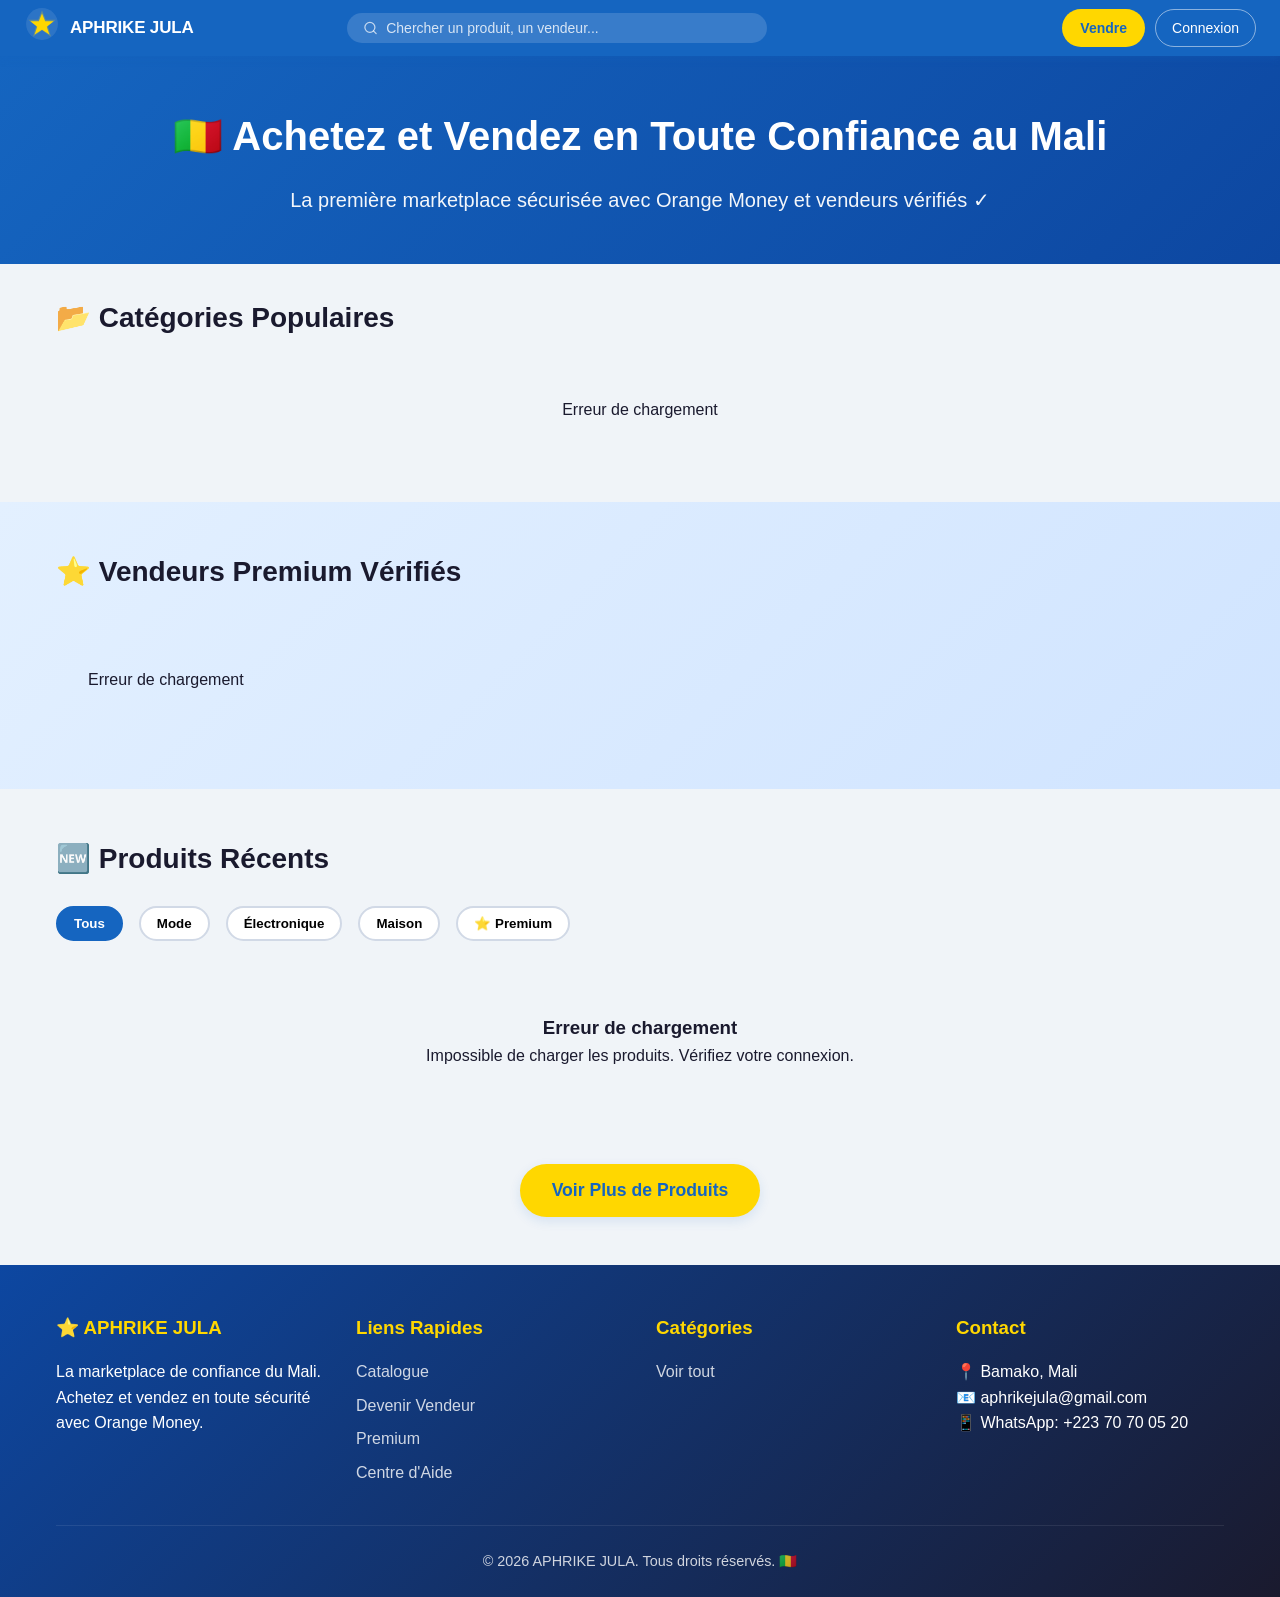
==== static/index.html @ 2760cb67 "fix: Update broken premium footer link to point to index section" ====
<!DOCTYPE html>
<html lang="fr">
<head>
    <meta charset="UTF-8">
    <meta name="viewport" content="width=device-width, initial-scale=1.0">
    <title>APHRIKE JULA - Marché de Confiance du Mali 🇲🇱</title>
    <link rel="stylesheet" href="styles.css">
</head>
<body>
    <!-- Navigation APHRIKE JULA -->
    <nav class="aj-navbar" style="display:flex;align-items:center;gap:12px;padding:0 24px;height:56px;background:#1565C0;position:sticky;top:0;z-index:1000;box-shadow:0 2px 8px rgba(21,101,192,0.3);">
        <a href="index.html" class="aj-brand" style="display:flex;align-items:center;gap:10px;text-decoration:none;flex-shrink:0;">
            <div class="aj-logo">
                <svg width="36" height="36" viewBox="0 0 34 34" fill="none" xmlns="http://www.w3.org/2000/svg">
                    <circle cx="17" cy="17" r="15" fill="rgba(255,255,255,0.1)"/>
                    <polygon points="17,4 20.5,13 30,13 22.5,19 25.5,29 17,23 8.5,29 11.5,19 4,13 13.5,13" fill="rgba(255,215,0,0.25)"/>
                    <polygon points="17,7 20,14.5 28,14.5 21.5,19.5 24,27 17,22.5 10,27 12.5,19.5 6,14.5 14,14.5" fill="#FFD700"/>
                </svg>
            </div>
            <span style="font-size:17px;font-weight:600;color:#fff;letter-spacing:-0.01em;white-space:nowrap;">APHRIKE JULA</span>
        </a>

        <div style="display:flex;align-items:center;gap:8px;background:rgba(255,255,255,0.15);border-radius:100px;padding:7px 16px;flex:1;max-width:420px;margin:0 auto;">
            <svg width="16" height="16" viewBox="0 0 24 24" fill="none" stroke="rgba(255,255,255,0.7)" stroke-width="2" stroke-linecap="round" stroke-linejoin="round"><circle cx="11" cy="11" r="8"/><line x1="21" y1="21" x2="16.65" y2="16.65"/></svg>
            <input type="text" id="searchInput" placeholder="Chercher un produit, un vendeur..." autocomplete="off" style="background:transparent;border:none;outline:none;font-size:14px;color:#fff;width:100%;" onkeydown="if(event.key==='Enter') searchProducts()">
        </div>

        <div style="display:flex;align-items:center;gap:10px;margin-left:auto;flex-shrink:0;">
            <a href="vendre.html" style="padding:8px 18px;border-radius:100px;font-size:14px;font-weight:600;border:none;cursor:pointer;background:#FFD700;color:#1565C0;text-decoration:none;transition:background 0.2s;">Vendre</a>
            <a href="connexion.html" style="padding:7px 16px;border-radius:100px;font-size:14px;font-weight:500;cursor:pointer;background:transparent;color:#fff;border:1.5px solid rgba(255,255,255,0.5);text-decoration:none;transition:background 0.2s;">Connexion</a>
        </div>
    </nav>

    <!-- Hero Section -->
    <section class="hero">
        <div class="container">
            <h1>🇲🇱 Achetez et Vendez en Toute Confiance au Mali</h1>
            <p>La première marketplace sécurisée avec Orange Money et vendeurs vérifiés ✓</p>
        </div>
    </section>

    <!-- Categories -->
    <section class="categories-section">
        <div class="container">
            <h2 class="section-title">📂 Catégories Populaires</h2>
            <div class="categories-grid" id="categoriesGrid">
                <div class="loading"><div class="spinner"></div></div>
            </div>
        </div>
    </section>

    <!-- Premium Vendors -->
    <section class="premium-vendors">
        <div class="container">
            <h2 class="section-title">⭐ Vendeurs Premium Vérifiés</h2>
            <div class="vendors-scroll" id="premiumVendors">
                <!-- Chargé dynamiquement via JS -->
                <div class="loading">
                    <div class="spinner"></div>
                </div>
            </div>
        </div>
    </section>

    <!-- Recent Products -->
    <section class="products-section">
        <div class="container">
            <h2 class="section-title">🆕 Produits Récents</h2>
            
            <div class="filters-bar">
                <button class="filter-btn active" onclick="filterByCategory('tous')">Tous</button>
                <button class="filter-btn" onclick="filterByCategory('mode')">Mode</button>
                <button class="filter-btn" onclick="filterByCategory('electronique')">Électronique</button>
                <button class="filter-btn" onclick="filterByCategory('maison')">Maison</button>
                <button class="filter-btn" onclick="filterByCategory('premium')">⭐ Premium</button>
            </div>
            
            <div class="products-grid" id="productsGrid">
                <!-- Chargé dynamiquement via JS -->
                <div class="loading">
                    <div class="spinner"></div>
                </div>
            </div>
            
            <div class="load-more">
                <button class="load-more-btn" id="loadMoreBtn" onclick="loadMoreProducts()">
                    Voir Plus de Produits
                </button>
            </div>
        </div>
    </section>

    <!-- Footer -->
    <footer class="footer">
        <div class="container">
            <div class="footer-content">
                <div class="footer-section">
                    <h3>⭐ APHRIKE JULA</h3>
                    <p>La marketplace de confiance du Mali. Achetez et vendez en toute sécurité avec Orange Money.</p>
                </div>
                
                <div class="footer-section">
                    <h3>Liens Rapides</h3>
                    <a href="catalogue.html">Catalogue</a>
                    <a href="vendre.html">Devenir Vendeur</a>
                    <a href="index.html#premiumVendors">Premium</a>
                    <a href="https://wa.me/22370700520" target="_blank">Centre d'Aide</a>
                </div>
                
                <div class="footer-section" id="footerCategories">
                    <h3>Catégories</h3>
                    <a href="catalogue.html">Voir tout</a>
                </div>

                
                <div class="footer-section">
                    <h3>Contact</h3>
                    <p>📍 Bamako, Mali</p>
                    <p>📧 aphrikejula@gmail.com</p>
                    <p>📱 WhatsApp: +223 70 70 05 20</p>
                </div>
            </div>
            
            <div class="footer-bottom">
                <p>&copy; 2026 APHRIKE JULA. Tous droits réservés. 🇲🇱</p>
            </div>
        </div>
    </footer>

    <script src="app.js"></script>
</body>
</html>
---- static/styles.css ----
/* ========================================
   APHRIKE JULA - MARKETPLACE PUBLIQUE
   Design System - Bleu Roi & Or
   ======================================== */

:root {
  /* Couleurs principales - Bleu Roi & Or */
  --primary-green: #1565C0;
  --primary-orange: #FFD700;
  --primary-gold: #FFD700;
  --primary-red: #0D47A1;
  --primary-purple: #0D47A1;
  
  /* Couleurs secondaires */
  --secondary-teal: #1976D2;
  --secondary-coral: #FFC200;
  --secondary-yellow: #FFD700;
  --secondary-pink: #FF6F00;
  --secondary-blue: #1565C0;
  
  /* Couleurs neutres */
  --white: #FFFFFF;
  --bg-light: #F0F4F8;
  --bg-gray: #E3E8EF;
  --text-dark: #1A1A2E;
  --text-gray: #5A6172;
  --border-gray: #D1D9E6;
  
  /* Premium */
  --premium-gold: #FFD700;
  --premium-gradient: linear-gradient(135deg, #FFD700 0%, #FFA500 100%);
  
  /* Ombres */
  --shadow-sm: 0 2px 4px rgba(21, 101, 192, 0.08);
  --shadow-md: 0 4px 12px rgba(21, 101, 192, 0.12);
  --shadow-lg: 0 8px 24px rgba(21, 101, 192, 0.15);
  
  /* Espacements */
  --spacing-xs: 0.5rem;
  --spacing-sm: 1rem;
  --spacing-md: 1.5rem;
  --spacing-lg: 2rem;
  --spacing-xl: 3rem;
  
  /* Border radius */
  --radius-sm: 8px;
  --radius-md: 12px;
  --radius-lg: 16px;
  --radius-full: 9999px;
  
  /* Transitions */
  --transition-fast: 0.2s ease;
  --transition-normal: 0.3s ease;
}

/* Reset & Base */
* {
  margin: 0;
  padding: 0;
  box-sizing: border-box;
}

body {
  font-family: 'Segoe UI', Tahoma, Geneva, Verdana, sans-serif;
  background: var(--bg-light);
  color: var(--text-dark);
  line-height: 1.6;
  -webkit-font-smoothing: antialiased;
}

/* Container */
.container {
  max-width: 1200px;
  margin: 0 auto;
  padding: 0 var(--spacing-sm);
}

.container-fluid {
  width: 100%;
  padding: 0 var(--spacing-sm);
}

/* Header/Navigation */
.navbar {
  background: #1565C0;
  color: var(--white);
  padding: var(--spacing-sm) 0;
  box-shadow: 0 2px 8px rgba(21, 101, 192, 0.3);
  position: sticky;
  top: 0;
  z-index: 1000;
}

.navbar-content {
  display: flex;
  justify-content: space-between;
  align-items: center;
  gap: var(--spacing-md);
}

.logo {
  font-size: 1.5rem;
  font-weight: 700;
  color: var(--white);
  text-decoration: none;
  display: flex;
  align-items: center;
  gap: 0.5rem;
}

.logo-icon {
  font-size: 2rem;
}

.search-bar {
  flex: 1;
  max-width: 600px;
  position: relative;
}

.search-input {
  width: 100%;
  padding: 0.75rem 3rem 0.75rem 1rem;
  border: none;
  border-radius: var(--radius-full);
  font-size: 1rem;
  box-shadow: var(--shadow-sm);
  transition: var(--transition-normal);
}

.search-input:focus {
  outline: none;
  box-shadow: var(--shadow-lg);
  transform: scale(1.02);
}

/* APHRIKE JULA Navbar Search Input */
.aj-navbar input {
  color: #ffffff !important;
}
.aj-navbar input::placeholder {
  color: rgba(255, 255, 255, 0.8) !important;
  opacity: 1; /* override firefox default opacity */
}

.search-btn {
  position: absolute;
  right: 0.5rem;
  top: 50%;
  transform: translateY(-50%);
  background: #FFD700;
  color: #1565C0;
  border: none;
  padding: 0.5rem 1rem;
  border-radius: var(--radius-full);
  cursor: pointer;
  font-weight: 600;
  transition: var(--transition-fast);
}

.search-btn:hover {
  background: #FFC200;
  transform: translateY(-50%) scale(1.05);
}

.nav-actions {
  display: flex;
  gap: var(--spacing-sm);
  align-items: center;
}

.nav-btn {
  background: rgba(255,255,255,0.2);
  color: var(--white);
  border: 2px solid var(--white);
  padding: 0.5rem 1.25rem;
  border-radius: var(--radius-full);
  cursor: pointer;
  font-weight: 600;
  transition: var(--transition-fast);
  text-decoration: none;
  display: inline-block;
}

.nav-btn:hover {
  background: var(--white);
  color: var(--primary-green);
  transform: translateY(-2px);
}

.nav-btn.primary {
  background: #FFD700;
  border-color: #FFD700;
  color: #1565C0;
}

.nav-btn.primary:hover {
  background: #FFC200;
  border-color: #FFC200;
  color: #1565C0;
}

/* Hero Section */
.hero {
  background: linear-gradient(135deg, #1565C0 0%, #0D47A1 100%);
  color: var(--white);
  padding: var(--spacing-xl) 0;
  text-align: center;
  margin-bottom: var(--spacing-lg);
}

.hero h1 {
  font-size: 2.5rem;
  margin-bottom: var(--spacing-sm);
  animation: fadeInDown 0.6s ease;
}

.hero p {
  font-size: 1.25rem;
  opacity: 0.95;
  animation: fadeInUp 0.6s ease 0.2s backwards;
}

/* Categories */
.categories-section {
  margin-bottom: var(--spacing-xl);
}

.section-title {
  font-size: 1.75rem;
  margin-bottom: var(--spacing-md);
  color: var(--text-dark);
  font-weight: 700;
}

.categories-grid {
  display: grid;
  grid-template-columns: repeat(auto-fit, minmax(150px, 1fr));
  gap: var(--spacing-md);
}

.category-card {
  background: var(--white);
  padding: var(--spacing-md);
  border-radius: var(--radius-lg);
  text-align: center;
  cursor: pointer;
  transition: var(--transition-normal);
  box-shadow: var(--shadow-sm);
  text-decoration: none;
  color: var(--text-dark);
}

.category-card:hover {
  transform: translateY(-5px);
  box-shadow: var(--shadow-lg);
}

.category-icon {
  font-size: 3rem;
  margin-bottom: var(--spacing-xs);
}

.category-name {
  font-weight: 600;
  font-size: 1.1rem;
}

/* Premium Vendors Section */
.premium-vendors {
  background: linear-gradient(135deg, #E3F0FF 0%, #D0E4FF 100%);
  padding: var(--spacing-xl) 0;
  margin-bottom: var(--spacing-xl);
}

.vendors-scroll {
  display: flex;
  gap: var(--spacing-md);
  overflow-x: auto;
  padding: var(--spacing-sm) 0;
  scrollbar-width: thin;
  scrollbar-color: var(--premium-gold) transparent;
}

.vendors-scroll::-webkit-scrollbar {
  height: 8px;
}

.vendors-scroll::-webkit-scrollbar-thumb {
  background: var(--premium-gold);
  border-radius: var(--radius-full);
}

.vendor-card {
  min-width: 200px;
  background: var(--white);
  padding: var(--spacing-md);
  border-radius: var(--radius-lg);
  text-align: center;
  cursor: pointer;
  transition: var(--transition-normal);
  box-shadow: var(--shadow-md);
  border: 3px solid var(--premium-gold);
  position: relative;
  text-decoration: none;
  color: var(--text-dark);
}

.vendor-card:hover {
  transform: translateY(-5px);
  box-shadow: var(--shadow-lg);
}

.premium-badge {
  position: absolute;
  top: -10px;
  right: -10px;
  background: var(--premium-gradient);
  color: var(--white);
  padding: 0.25rem 0.75rem;
  border-radius: var(--radius-full);
  font-size: 0.75rem;
  font-weight: 700;
  box-shadow: var(--shadow-sm);
}

.vendor-avatar {
  width: 80px;
  height: 80px;
  border-radius: 50%;
  margin: 0 auto var(--spacing-sm);
  background: linear-gradient(135deg, #1565C0, #1976D2);
  display: flex;
  align-items: center;
  justify-content: center;
  color: var(--white);
  font-size: 2rem;
  font-weight: 700;
  box-shadow: var(--shadow-md);
}

.vendor-name {
  font-weight: 700;
  font-size: 1.1rem;
  margin-bottom: 0.25rem;
}

.vendor-stats {
  display: flex;
  justify-content: space-around;
  margin-top: var(--spacing-sm);
  font-size: 0.9rem;
  color: var(--text-gray);
}

.stat {
  display: flex;
  flex-direction: column;
  align-items: center;
}

.stat-value {
  font-weight: 700;
  color: var(--primary-green);
}

/* Products Grid */
.products-section {
  margin-bottom: var(--spacing-xl);
}

.filters-bar {
  display: flex;
  gap: var(--spacing-sm);
  margin-bottom: var(--spacing-md);
  flex-wrap: wrap;
  align-items: center;
}

.filter-btn {
  background: var(--white);
  border: 2px solid var(--border-gray);
  padding: 0.5rem 1rem;
  border-radius: var(--radius-full);
  cursor: pointer;
  transition: var(--transition-fast);
  font-weight: 600;
}

.filter-btn:hover,
.filter-btn.active {
  background: var(--primary-green);
  color: var(--white);
  border-color: var(--primary-green);
}

.products-grid {
  display: grid;
  grid-template-columns: repeat(auto-fill, minmax(250px, 1fr));
  gap: var(--spacing-md);
}

.product-card {
  background: var(--white);
  border-radius: var(--radius-lg);
  overflow: hidden;
  cursor: pointer;
  transition: var(--transition-normal);
  box-shadow: var(--shadow-sm);
  text-decoration: none;
  color: var(--text-dark);
  position: relative;
}

.product-card:hover {
  transform: translateY(-8px);
  box-shadow: var(--shadow-lg);
}

.product-image {
  width: 100%;
  height: 250px;
  object-fit: cover;
  background: linear-gradient(135deg, #E9ECEF, #DEE2E6);
}

.product-badge {
  position: absolute;
  top: 10px;
  right: 10px;
  background: var(--premium-gradient);
  color: var(--white);
  padding: 0.25rem 0.75rem;
  border-radius: var(--radius-full);
  font-size: 0.75rem;
  font-weight: 700;
  box-shadow: var(--shadow-sm);
}

.product-info {
  padding: var(--spacing-md);
}

.product-title {
  font-weight: 700;
  font-size: 1.1rem;
  margin-bottom: 0.5rem;
  display: -webkit-box;
  -webkit-line-clamp: 2;
  -webkit-box-orient: vertical;
  overflow: hidden;
}

.product-price {
  font-size: 1.5rem;
  font-weight: 700;
  color: var(--primary-green);
  margin-bottom: 0.5rem;
}

.product-vendor {
  font-size: 0.9rem;
  color: var(--text-gray);
  display: flex;
  align-items: center;
  gap: 0.5rem;
}

.vendor-verified {
  color: var(--premium-gold);
}

/* Load More */
.load-more {
  text-align: center;
  margin: var(--spacing-xl) 0;
}

.load-more-btn {
  background: #FFD700;
  color: #1565C0;
  border: none;
  padding: 1rem 2rem;
  border-radius: var(--radius-full);
  font-size: 1.1rem;
  font-weight: 700;
  cursor: pointer;
  transition: var(--transition-fast);
  box-shadow: var(--shadow-md);
}

.load-more-btn:hover {
  background: #FFC200;
  transform: translateY(-2px);
  box-shadow: var(--shadow-lg);
}

.load-more-btn:disabled {
  background: var(--bg-gray);
  color: var(--text-gray);
  cursor: not-allowed;
  transform: none;
}

/* Loading Spinner */
.loading {
  text-align: center;
  padding: var(--spacing-xl);
}

.spinner {
  border: 4px solid var(--bg-gray);
  border-top: 4px solid var(--primary-green);
  border-radius: 50%;
  width: 50px;
  height: 50px;
  animation: spin 1s linear infinite;
  margin: 0 auto;
}

/* Footer */
.footer {
  background: linear-gradient(135deg, #0D47A1 0%, #1A1A2E 100%);
  color: var(--white);
  padding: var(--spacing-xl) 0 var(--spacing-md);
  margin-top: var(--spacing-xl);
}

.footer-content {
  display: grid;
  grid-template-columns: repeat(auto-fit, minmax(250px, 1fr));
  gap: var(--spacing-lg);
  margin-bottom: var(--spacing-lg);
}

.footer-section h3 {
  margin-bottom: var(--spacing-sm);
  color: var(--primary-gold);
}

.footer-section a {
  color: rgba(255,255,255,0.8);
  text-decoration: none;
  display: block;
  margin-bottom: 0.5rem;
  transition: var(--transition-fast);
}

.footer-section a:hover {
  color: var(--white);
  padding-left: 0.5rem;
}

.footer-bottom {
  text-align: center;
  padding-top: var(--spacing-md);
  border-top: 1px solid rgba(255,255,255,0.1);
  font-size: 0.9rem;
  opacity: 0.8;
}

/* Animations */
@keyframes fadeInDown {
  from {
    opacity: 0;
    transform: translateY(-20px);
  }
  to {
    opacity: 1;
    transform: translateY(0);
  }
}

@keyframes fadeInUp {
  from {
    opacity: 0;
    transform: translateY(20px);
  }
  to {
    opacity: 1;
    transform: translateY(0);
  }
}

@keyframes spin {
  to { transform: rotate(360deg); }
}

/* Responsive */
@media (max-width: 768px) {
  .navbar-content {
    flex-direction: column;
    gap: var(--spacing-sm);
  }
  
  .search-bar {
    max-width: 100%;
  }
  
  .nav-actions {
    width: 100%;
    justify-content: space-between;
  }
  
  .hero h1 {
    font-size: 1.75rem;
  }
  
  .hero p {
    font-size: 1rem;
  }
  
  .categories-grid {
    grid-template-columns: repeat(auto-fit, minmax(120px, 1fr));
  }
  
  .products-grid {
    grid-template-columns: repeat(auto-fill, minmax(150px, 1fr));
  }
  
  .product-image {
    height: 180px;
  }
  
  .footer-content {
    grid-template-columns: 1fr;
  }
}

/* Utilities */
.text-center { text-align: center; }
.mt-1 { margin-top: var(--spacing-sm); }
.mt-2 { margin-top: var(--spacing-md); }
.mt-3 { margin-top: var(--spacing-lg); }
.mb-1 { margin-bottom: var(--spacing-sm); }
.mb-2 { margin-bottom: var(--spacing-md); }
.mb-3 { margin-bottom: var(--spacing-lg); }
.hidden { display: none; }
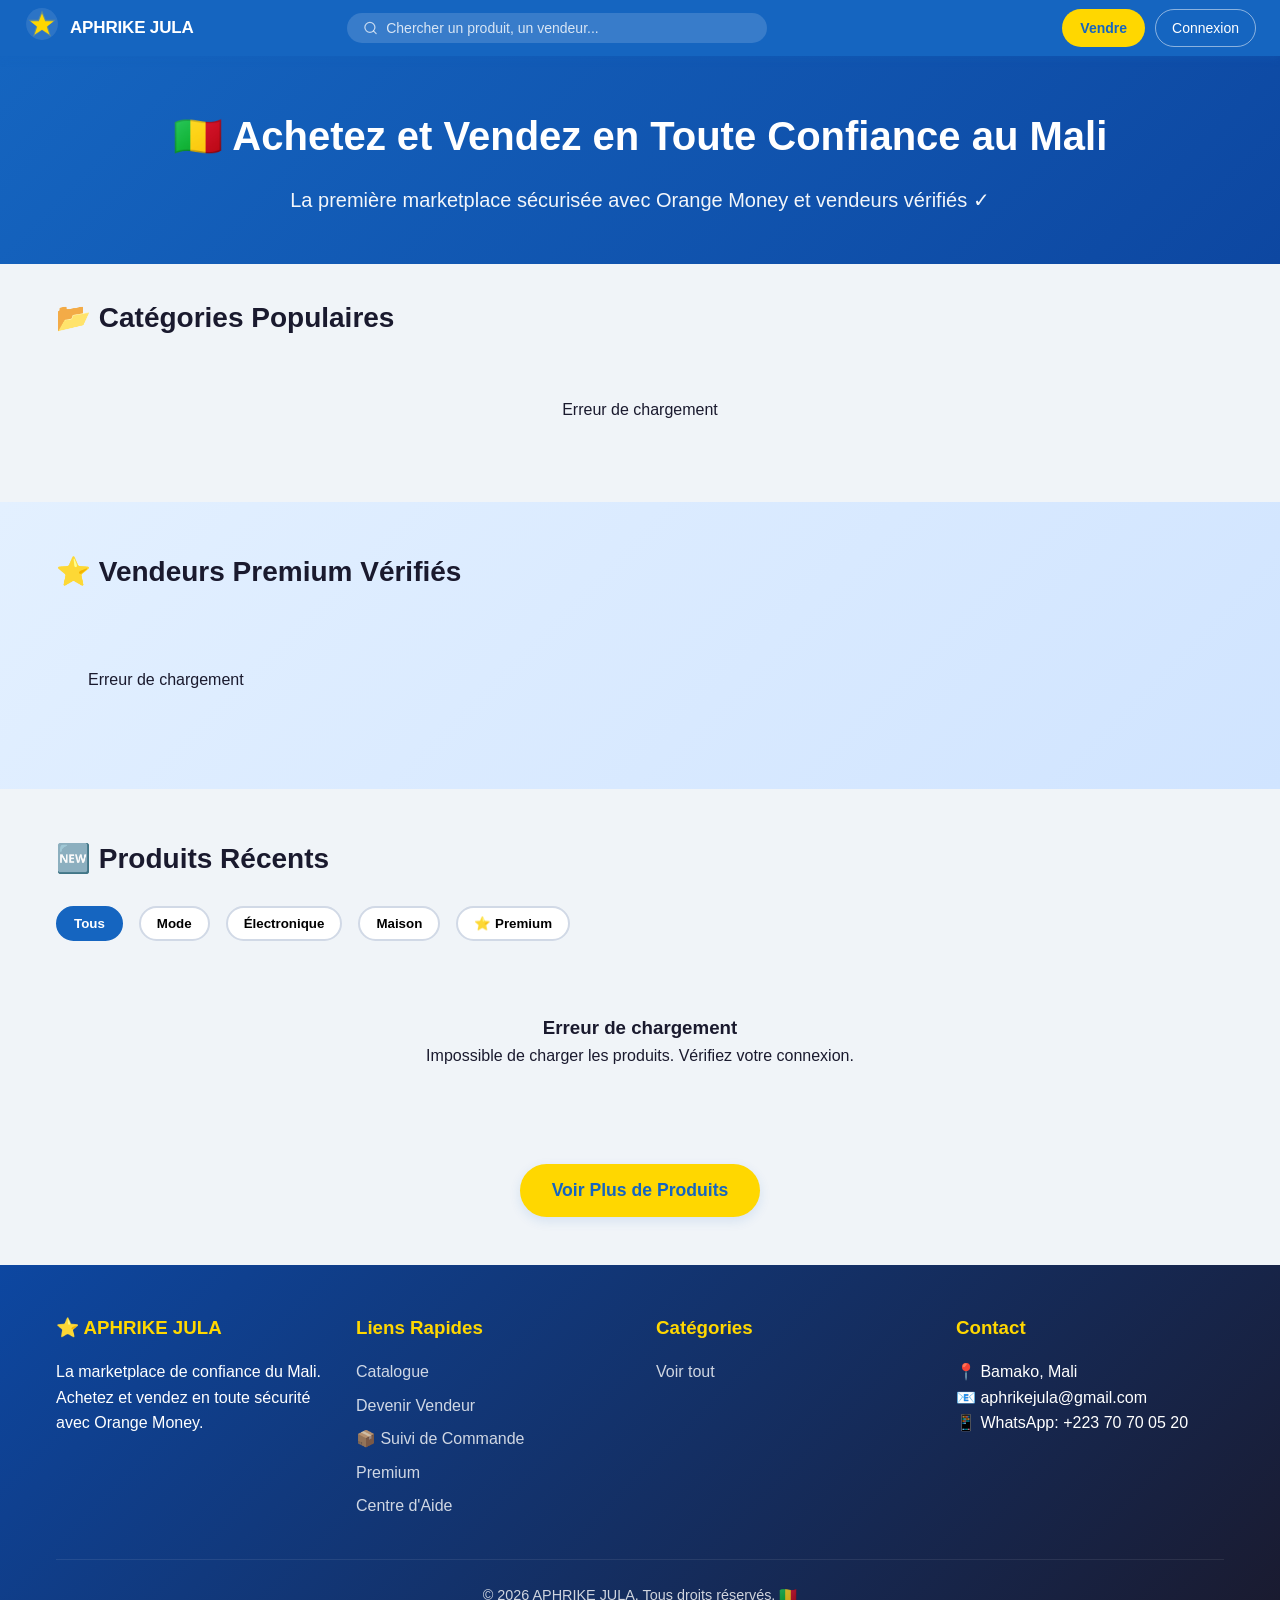
==== commit 0d8a3747: "feat: Complete order lifecycle, cart system, buyer tracking, Point Relais delivery - Backend: 5-step" ====
--- a/static/index.html
+++ b/static/index.html
@@ -103,6 +103,7 @@
                     <h3>Liens Rapides</h3>
                     <a href="catalogue.html">Catalogue</a>
                     <a href="vendre.html">Devenir Vendeur</a>
+                    <a href="suivi.html">📦 Suivi de Commande</a>
                     <a href="index.html#premiumVendors">Premium</a>
                     <a href="https://wa.me/22370700520" target="_blank">Centre d'Aide</a>
                 </div>
--- a/static/styles.css
+++ b/static/styles.css
@@ -586,44 +586,247 @@
   to { transform: rotate(360deg); }
 }
 
-/* Responsive */
+/* ========================================
+   RESPONSIVE — TABLET (≤ 1024px)
+   ======================================== */
+@media (max-width: 1024px) {
+  .container {
+    padding: 0 var(--spacing-sm);
+  }
+
+  .products-grid {
+    grid-template-columns: repeat(auto-fill, minmax(200px, 1fr));
+    gap: var(--spacing-sm);
+  }
+
+  .categories-grid {
+    grid-template-columns: repeat(auto-fit, minmax(130px, 1fr));
+    gap: var(--spacing-sm);
+  }
+}
+
+/* ========================================
+   RESPONSIVE — MOBILE (≤ 768px)
+   ======================================== */
 @media (max-width: 768px) {
+  /* -- Navbar -- */
   .navbar-content {
     flex-direction: column;
     gap: var(--spacing-sm);
   }
-  
+
   .search-bar {
     max-width: 100%;
   }
-  
+
   .nav-actions {
     width: 100%;
-    justify-content: space-between;
-  }
-  
+    justify-content: center;
+    flex-wrap: wrap;
+    gap: 0.5rem;
+  }
+
+  /* Inline navbar (aj-navbar) used on all public pages */
+  .aj-navbar {
+    flex-wrap: wrap !important;
+    height: auto !important;
+    padding: 10px 12px !important;
+    gap: 8px !important;
+  }
+
+  /* -- Hero -- */
+  .hero {
+    padding: var(--spacing-lg) 0;
+  }
+
   .hero h1 {
-    font-size: 1.75rem;
-  }
-  
+    font-size: 1.5rem;
+    line-height: 1.3;
+  }
+
   .hero p {
+    font-size: 0.95rem;
+  }
+
+  /* -- Section Titles -- */
+  .section-title {
+    font-size: 1.35rem;
+  }
+
+  /* -- Categories -- */
+  .categories-grid {
+    grid-template-columns: repeat(auto-fit, minmax(100px, 1fr));
+    gap: var(--spacing-sm);
+  }
+
+  .category-icon {
+    font-size: 2rem;
+  }
+
+  .category-name {
+    font-size: 0.9rem;
+  }
+
+  /* -- Products -- */
+  .products-grid {
+    grid-template-columns: repeat(2, 1fr);
+    gap: var(--spacing-sm);
+  }
+
+  .product-image {
+    height: 160px;
+  }
+
+  .product-info {
+    padding: var(--spacing-sm);
+  }
+
+  .product-title {
+    font-size: 0.95rem;
+  }
+
+  .product-price {
+    font-size: 1.15rem;
+  }
+
+  .product-vendor {
+    font-size: 0.8rem;
+  }
+
+  /* -- Filters Bar -- */
+  .filters-bar {
+    overflow-x: auto;
+    flex-wrap: nowrap;
+    gap: 0.5rem;
+    padding-bottom: 0.5rem;
+    -webkit-overflow-scrolling: touch;
+  }
+
+  .filter-btn {
+    flex-shrink: 0;
+    padding: 0.4rem 0.85rem;
+    font-size: 0.85rem;
+  }
+
+  /* -- Load More -- */
+  .load-more-btn {
+    width: 100%;
     font-size: 1rem;
-  }
-  
-  .categories-grid {
-    grid-template-columns: repeat(auto-fit, minmax(120px, 1fr));
-  }
-  
-  .products-grid {
-    grid-template-columns: repeat(auto-fill, minmax(150px, 1fr));
-  }
-  
-  .product-image {
-    height: 180px;
-  }
-  
+    padding: 0.85rem 1.5rem;
+  }
+
+  /* -- Footer -- */
+  .footer {
+    padding: var(--spacing-lg) 0 var(--spacing-sm);
+  }
+
   .footer-content {
     grid-template-columns: 1fr;
+    gap: var(--spacing-md);
+  }
+
+  /* -- Premium Vendors -- */
+  .premium-vendors {
+    padding: var(--spacing-lg) 0;
+  }
+
+  .vendor-card {
+    min-width: 160px;
+    padding: var(--spacing-sm);
+  }
+
+  .vendor-avatar {
+    width: 60px;
+    height: 60px;
+    font-size: 1.5rem;
+  }
+
+  .vendor-name {
+    font-size: 0.95rem;
+  }
+
+  .vendor-stats {
+    font-size: 0.8rem;
+  }
+
+  /* -- Tables (dashboard, etc.) -- */
+  .table-responsive {
+    overflow-x: auto;
+    -webkit-overflow-scrolling: touch;
+  }
+
+  .table-responsive table {
+    min-width: 600px;
+  }
+}
+
+/* ========================================
+   RESPONSIVE — SMALL PHONE (≤ 480px)
+   ======================================== */
+@media (max-width: 480px) {
+  .hero h1 {
+    font-size: 1.25rem;
+  }
+
+  .hero p {
+    font-size: 0.85rem;
+  }
+
+  .section-title {
+    font-size: 1.15rem;
+  }
+
+  .products-grid {
+    grid-template-columns: repeat(2, 1fr);
+    gap: 0.5rem;
+  }
+
+  .product-image {
+    height: 130px;
+  }
+
+  .product-info {
+    padding: 0.5rem;
+  }
+
+  .product-title {
+    font-size: 0.85rem;
+    -webkit-line-clamp: 1;
+  }
+
+  .product-price {
+    font-size: 1rem;
+    margin-bottom: 0.25rem;
+  }
+
+  .product-vendor {
+    font-size: 0.75rem;
+  }
+
+  .categories-grid {
+    grid-template-columns: repeat(3, 1fr);
+    gap: 0.5rem;
+  }
+
+  .category-card {
+    padding: var(--spacing-sm);
+  }
+
+  .category-icon {
+    font-size: 1.75rem;
+  }
+
+  .category-name {
+    font-size: 0.8rem;
+  }
+
+  .vendor-card {
+    min-width: 140px;
+  }
+
+  .nav-btn {
+    padding: 0.4rem 0.85rem;
+    font-size: 0.8rem;
   }
 }
 
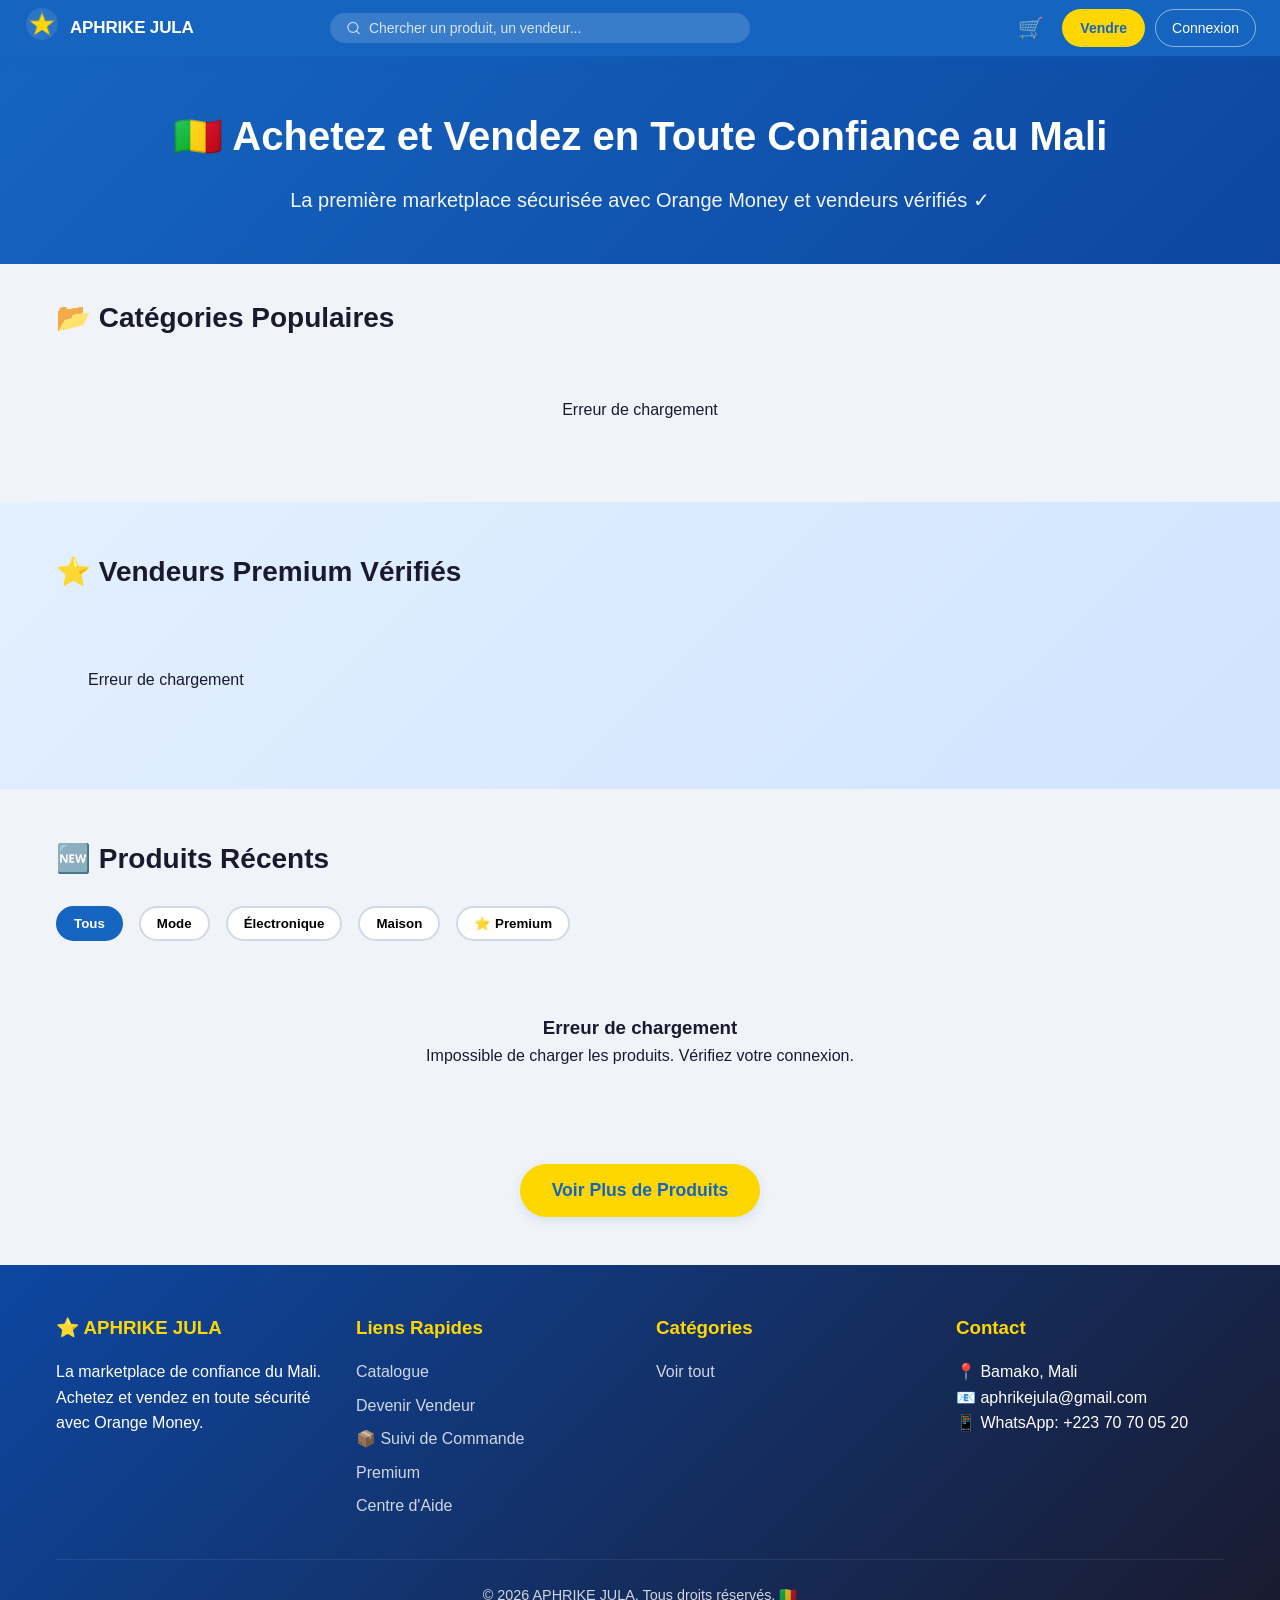
==== commit 98295c30: "fix: Add cart badge icon to index.html and catalogue.html navbars" ====
--- a/static/index.html
+++ b/static/index.html
@@ -26,6 +26,9 @@
         </div>
 
         <div style="display:flex;align-items:center;gap:10px;margin-left:auto;flex-shrink:0;">
+            <a href="produit.html" onclick="return false;" id="cartLink" style="position:relative;color:#fff;font-size:1.3rem;text-decoration:none;padding:4px 8px;cursor:pointer;" title="Panier">
+                🛒<span id="cartBadge" style="position:absolute;top:-4px;right:-4px;background:#FFD700;color:#1565C0;font-size:0.65rem;font-weight:700;width:18px;height:18px;border-radius:50%;display:none;align-items:center;justify-content:center;">0</span>
+            </a>
             <a href="vendre.html" style="padding:8px 18px;border-radius:100px;font-size:14px;font-weight:600;border:none;cursor:pointer;background:#FFD700;color:#1565C0;text-decoration:none;transition:background 0.2s;">Vendre</a>
             <a href="connexion.html" style="padding:7px 16px;border-radius:100px;font-size:14px;font-weight:500;cursor:pointer;background:transparent;color:#fff;border:1.5px solid rgba(255,255,255,0.5);text-decoration:none;transition:background 0.2s;">Connexion</a>
         </div>
@@ -129,5 +132,18 @@
     </footer>
 
     <script src="app.js"></script>
+    <script>
+        // Cart badge update
+        (function() {
+            try {
+                const cart = JSON.parse(localStorage.getItem('aj_cart') || '[]');
+                const badge = document.getElementById('cartBadge');
+                if (badge && cart.length > 0) {
+                    badge.style.display = 'flex';
+                    badge.textContent = cart.reduce((s,i) => s + (i.qty||1), 0);
+                }
+            } catch(e) {}
+        })();
+    </script>
 </body>
 </html>
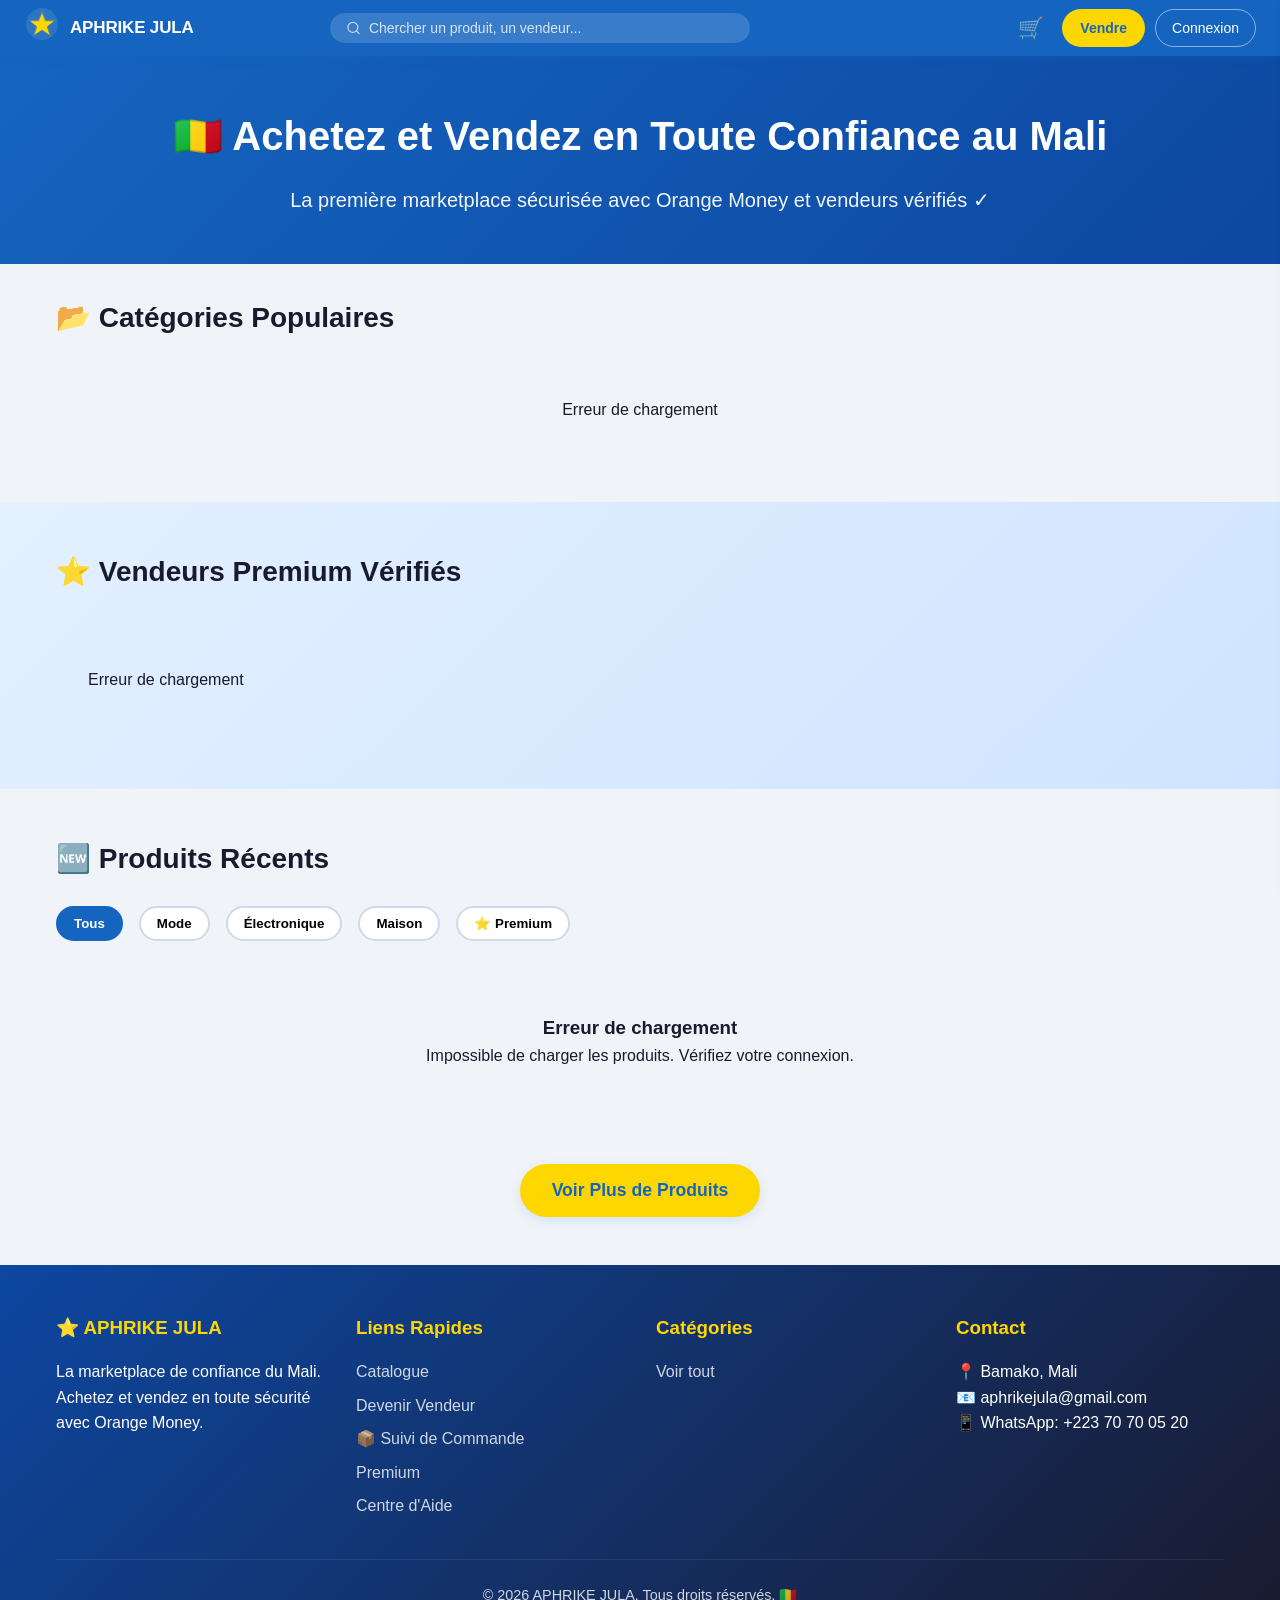
==== commit 26594166: "feat: Move cart to MongoDB + fix cart drawer on all pages - Backend: New paniers collection with CRU" ====
--- a/static/index.html
+++ b/static/index.html
@@ -26,7 +26,7 @@
         </div>
 
         <div style="display:flex;align-items:center;gap:10px;margin-left:auto;flex-shrink:0;">
-            <a href="produit.html" onclick="return false;" id="cartLink" style="position:relative;color:#fff;font-size:1.3rem;text-decoration:none;padding:4px 8px;cursor:pointer;" title="Panier">
+            <a href="#" onclick="toggleCartDrawer(); return false;" style="position:relative;color:#fff;font-size:1.3rem;text-decoration:none;padding:4px 8px;cursor:pointer;" title="Panier">
                 🛒<span id="cartBadge" style="position:absolute;top:-4px;right:-4px;background:#FFD700;color:#1565C0;font-size:0.65rem;font-weight:700;width:18px;height:18px;border-radius:50%;display:none;align-items:center;justify-content:center;">0</span>
             </a>
             <a href="vendre.html" style="padding:8px 18px;border-radius:100px;font-size:14px;font-weight:600;border:none;cursor:pointer;background:#FFD700;color:#1565C0;text-decoration:none;transition:background 0.2s;">Vendre</a>
@@ -132,18 +132,6 @@
     </footer>
 
     <script src="app.js"></script>
-    <script>
-        // Cart badge update
-        (function() {
-            try {
-                const cart = JSON.parse(localStorage.getItem('aj_cart') || '[]');
-                const badge = document.getElementById('cartBadge');
-                if (badge && cart.length > 0) {
-                    badge.style.display = 'flex';
-                    badge.textContent = cart.reduce((s,i) => s + (i.qty||1), 0);
-                }
-            } catch(e) {}
-        })();
-    </script>
+    <script src="cart.js"></script>
 </body>
 </html>
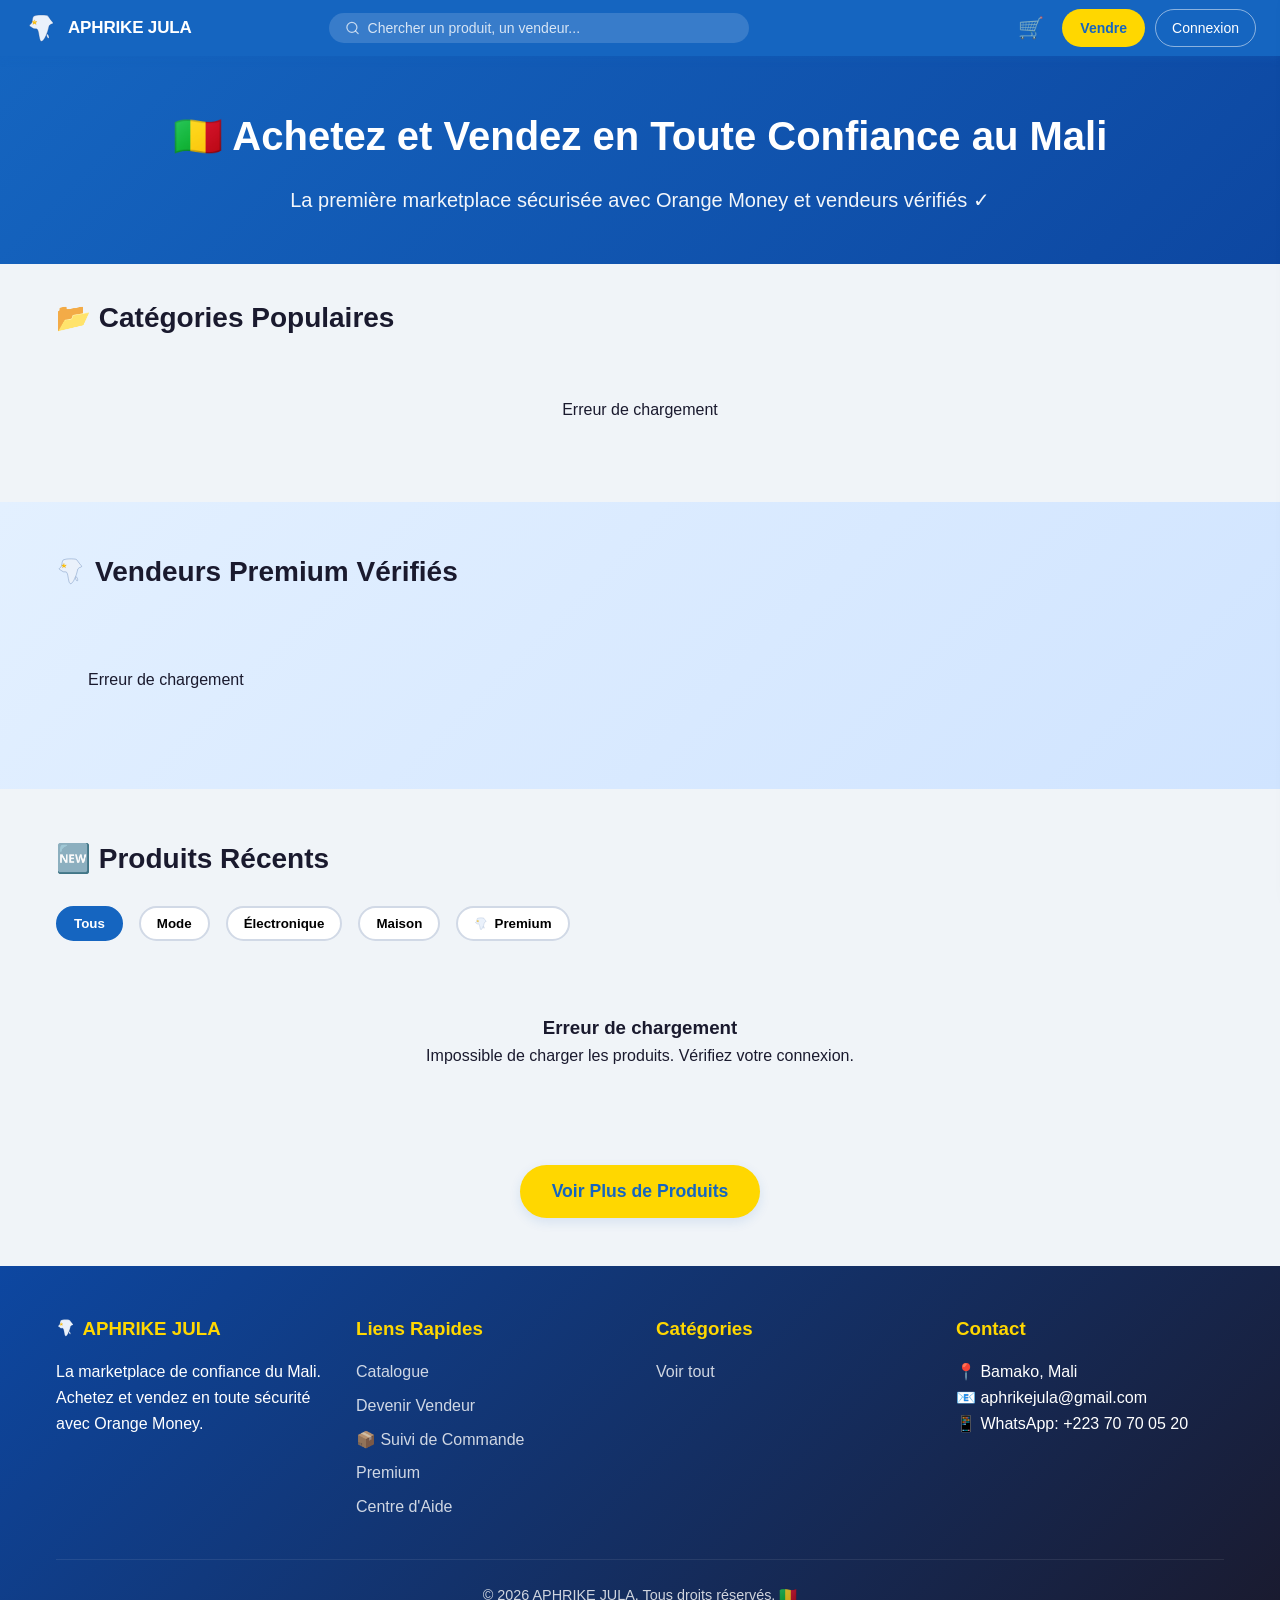
==== commit 09f79f84: "Update index.html" ====
--- a/static/index.html
+++ b/static/index.html
@@ -11,11 +11,7 @@
     <nav class="aj-navbar" style="display:flex;align-items:center;gap:12px;padding:0 24px;height:56px;background:#1565C0;position:sticky;top:0;z-index:1000;box-shadow:0 2px 8px rgba(21,101,192,0.3);">
         <a href="index.html" class="aj-brand" style="display:flex;align-items:center;gap:10px;text-decoration:none;flex-shrink:0;">
             <div class="aj-logo">
-                <svg width="36" height="36" viewBox="0 0 34 34" fill="none" xmlns="http://www.w3.org/2000/svg">
-                    <circle cx="17" cy="17" r="15" fill="rgba(255,255,255,0.1)"/>
-                    <polygon points="17,4 20.5,13 30,13 22.5,19 25.5,29 17,23 8.5,29 11.5,19 4,13 13.5,13" fill="rgba(255,215,0,0.25)"/>
-                    <polygon points="17,7 20,14.5 28,14.5 21.5,19.5 24,27 17,22.5 10,27 12.5,19.5 6,14.5 14,14.5" fill="#FFD700"/>
-                </svg>
+                <svg viewBox="0 0 220 250" width="34" height="34" style="vertical-align:middle" xmlns="http://www.w3.org/2000/svg" aria-label="APHRIKE JULA"><path d="M 54,40 C 70,30 110,28 150,32 C 158,33 164,38 168,46 C 175,56 182,66 196,82 C 200,87 200,92 194,94 C 184,96 176,100 170,108 C 166,120 164,135 158,152 C 152,170 146,184 138,198 C 130,212 122,222 114,223 C 108,223 104,216 101,206 C 97,192 95,176 92,160 C 90,150 88,142 84,136 C 81,131 76,130 70,131 C 60,132 52,130 46,124 C 40,118 38,118 30,114 C 24,111 24,104 30,100 C 40,94 44,86 46,74 C 47,62 48,50 54,40 Z" fill="#EAF1FB" stroke="#0D3C82" stroke-width="2" stroke-linejoin="round"/><ellipse cx="160" cy="185" rx="7" ry="17" transform="rotate(-22 160 185)" fill="#EAF1FB" stroke="#0D3C82" stroke-width="1.6"/><g transform="translate(62,84)"><polygon points="0,-19 5.7,-6 19,-6 8,2.5 12.5,15.5 0,7.5 -12.5,15.5 -8,2.5 -19,-6 -5.7,-6" fill="#FFC400" stroke="#C77F00" stroke-width="1.5" stroke-linejoin="round"/><polygon points="0,-19 5.7,-6 0,-3" fill="#FFF3C4"/></g></svg>
             </div>
             <span style="font-size:17px;font-weight:600;color:#fff;letter-spacing:-0.01em;white-space:nowrap;">APHRIKE JULA</span>
         </a>
@@ -55,7 +51,7 @@
     <!-- Premium Vendors -->
     <section class="premium-vendors">
         <div class="container">
-            <h2 class="section-title">⭐ Vendeurs Premium Vérifiés</h2>
+            <h2 class="section-title"><svg viewBox="0 0 220 250" style="height:1.15em;width:auto;vertical-align:-0.22em;margin-right:3px" xmlns="http://www.w3.org/2000/svg" aria-label="APHRIKE JULA"><path d="M 54,40 C 70,30 110,28 150,32 C 158,33 164,38 168,46 C 175,56 182,66 196,82 C 200,87 200,92 194,94 C 184,96 176,100 170,108 C 166,120 164,135 158,152 C 152,170 146,184 138,198 C 130,212 122,222 114,223 C 108,223 104,216 101,206 C 97,192 95,176 92,160 C 90,150 88,142 84,136 C 81,131 76,130 70,131 C 60,132 52,130 46,124 C 40,118 38,118 30,114 C 24,111 24,104 30,100 C 40,94 44,86 46,74 C 47,62 48,50 54,40 Z" fill="#EAF1FB" stroke="#0D3C82" stroke-width="2" stroke-linejoin="round"/><ellipse cx="160" cy="185" rx="7" ry="17" transform="rotate(-22 160 185)" fill="#EAF1FB" stroke="#0D3C82" stroke-width="1.6"/><g transform="translate(62,84)"><polygon points="0,-19 5.7,-6 19,-6 8,2.5 12.5,15.5 0,7.5 -12.5,15.5 -8,2.5 -19,-6 -5.7,-6" fill="#FFC400" stroke="#C77F00" stroke-width="1.5" stroke-linejoin="round"/><polygon points="0,-19 5.7,-6 0,-3" fill="#FFF3C4"/></g></svg> Vendeurs Premium Vérifiés</h2>
             <div class="vendors-scroll" id="premiumVendors">
                 <!-- Chargé dynamiquement via JS -->
                 <div class="loading">
@@ -75,7 +71,7 @@
                 <button class="filter-btn" onclick="filterByCategory('mode')">Mode</button>
                 <button class="filter-btn" onclick="filterByCategory('electronique')">Électronique</button>
                 <button class="filter-btn" onclick="filterByCategory('maison')">Maison</button>
-                <button class="filter-btn" onclick="filterByCategory('premium')">⭐ Premium</button>
+                <button class="filter-btn" onclick="filterByCategory('premium')"><svg viewBox="0 0 220 250" style="height:1.15em;width:auto;vertical-align:-0.22em;margin-right:3px" xmlns="http://www.w3.org/2000/svg" aria-label="APHRIKE JULA"><path d="M 54,40 C 70,30 110,28 150,32 C 158,33 164,38 168,46 C 175,56 182,66 196,82 C 200,87 200,92 194,94 C 184,96 176,100 170,108 C 166,120 164,135 158,152 C 152,170 146,184 138,198 C 130,212 122,222 114,223 C 108,223 104,216 101,206 C 97,192 95,176 92,160 C 90,150 88,142 84,136 C 81,131 76,130 70,131 C 60,132 52,130 46,124 C 40,118 38,118 30,114 C 24,111 24,104 30,100 C 40,94 44,86 46,74 C 47,62 48,50 54,40 Z" fill="#EAF1FB" stroke="#0D3C82" stroke-width="2" stroke-linejoin="round"/><ellipse cx="160" cy="185" rx="7" ry="17" transform="rotate(-22 160 185)" fill="#EAF1FB" stroke="#0D3C82" stroke-width="1.6"/><g transform="translate(62,84)"><polygon points="0,-19 5.7,-6 19,-6 8,2.5 12.5,15.5 0,7.5 -12.5,15.5 -8,2.5 -19,-6 -5.7,-6" fill="#FFC400" stroke="#C77F00" stroke-width="1.5" stroke-linejoin="round"/><polygon points="0,-19 5.7,-6 0,-3" fill="#FFF3C4"/></g></svg> Premium</button>
             </div>
             
             <div class="products-grid" id="productsGrid">
@@ -98,7 +94,7 @@
         <div class="container">
             <div class="footer-content">
                 <div class="footer-section">
-                    <h3>⭐ APHRIKE JULA</h3>
+                    <h3><svg viewBox="0 0 220 250" style="height:1.15em;width:auto;vertical-align:-0.22em;margin-right:3px" xmlns="http://www.w3.org/2000/svg" aria-label="APHRIKE JULA"><path d="M 54,40 C 70,30 110,28 150,32 C 158,33 164,38 168,46 C 175,56 182,66 196,82 C 200,87 200,92 194,94 C 184,96 176,100 170,108 C 166,120 164,135 158,152 C 152,170 146,184 138,198 C 130,212 122,222 114,223 C 108,223 104,216 101,206 C 97,192 95,176 92,160 C 90,150 88,142 84,136 C 81,131 76,130 70,131 C 60,132 52,130 46,124 C 40,118 38,118 30,114 C 24,111 24,104 30,100 C 40,94 44,86 46,74 C 47,62 48,50 54,40 Z" fill="#EAF1FB" stroke="#0D3C82" stroke-width="2" stroke-linejoin="round"/><ellipse cx="160" cy="185" rx="7" ry="17" transform="rotate(-22 160 185)" fill="#EAF1FB" stroke="#0D3C82" stroke-width="1.6"/><g transform="translate(62,84)"><polygon points="0,-19 5.7,-6 19,-6 8,2.5 12.5,15.5 0,7.5 -12.5,15.5 -8,2.5 -19,-6 -5.7,-6" fill="#FFC400" stroke="#C77F00" stroke-width="1.5" stroke-linejoin="round"/><polygon points="0,-19 5.7,-6 0,-3" fill="#FFF3C4"/></g></svg> APHRIKE JULA</h3>
                     <p>La marketplace de confiance du Mali. Achetez et vendez en toute sécurité avec Orange Money.</p>
                 </div>
                 
@@ -133,5 +129,6 @@
 
     <script src="app.js"></script>
     <script src="cart.js"></script>
+    
 </body>
 </html>
--- a/static/styles.css
+++ b/static/styles.css
@@ -396,79 +396,133 @@
 
 .products-grid {
   display: grid;
-  grid-template-columns: repeat(auto-fill, minmax(250px, 1fr));
-  gap: var(--spacing-md);
+  grid-template-columns: repeat(auto-fill, minmax(185px, 1fr));
+  gap: var(--spacing-sm);
 }
 
 .product-card {
   background: var(--white);
-  border-radius: var(--radius-lg);
+  border: 1px solid var(--border-gray);
+  border-radius: var(--radius-md);
   overflow: hidden;
   cursor: pointer;
-  transition: var(--transition-normal);
-  box-shadow: var(--shadow-sm);
+  transition: var(--transition-fast);
+  box-shadow: none;
   text-decoration: none;
   color: var(--text-dark);
   position: relative;
+  display: flex;
+  flex-direction: column;
 }
 
 .product-card:hover {
-  transform: translateY(-8px);
-  box-shadow: var(--shadow-lg);
+  border-color: #1565C0;
+  box-shadow: var(--shadow-md);
+  transform: translateY(-2px);
 }
 
 .product-image {
   width: 100%;
-  height: 250px;
+  aspect-ratio: 1 / 1;
+  height: auto;
   object-fit: cover;
-  background: linear-gradient(135deg, #E9ECEF, #DEE2E6);
-}
-
+  background: #F4F6F9;
+}
+
+/* Badge PREMIUM en coin (or) */
 .product-badge {
   position: absolute;
-  top: 10px;
-  right: 10px;
-  background: var(--premium-gradient);
-  color: var(--white);
-  padding: 0.25rem 0.75rem;
-  border-radius: var(--radius-full);
-  font-size: 0.75rem;
+  top: 0;
+  left: 0;
+  background: #FFD700;
+  color: #0D47A1;
+  padding: 0.2rem 0.6rem;
+  border-radius: var(--radius-md) 0 var(--radius-md) 0;
+  font-size: 0.7rem;
   font-weight: 700;
-  box-shadow: var(--shadow-sm);
+  letter-spacing: 0.02em;
+  z-index: 2;
+}
+.product-badge.promo { background: #C62828; color: #fff; }
+
+/* Coeur favori */
+.product-fav {
+  position: absolute;
+  top: 8px;
+  right: 8px;
+  width: 30px;
+  height: 30px;
+  border-radius: 50%;
+  background: rgba(255,255,255,0.92);
+  border: 1px solid var(--border-gray);
+  display: flex;
+  align-items: center;
+  justify-content: center;
+  font-size: 1rem;
+  color: var(--text-gray);
+  z-index: 2;
+  line-height: 1;
 }
 
 .product-info {
-  padding: var(--spacing-md);
+  padding: 0.7rem 0.8rem 0.9rem;
+  display: flex;
+  flex-direction: column;
+  gap: 0.25rem;
+  flex: 1;
 }
 
 .product-title {
-  font-weight: 700;
-  font-size: 1.1rem;
-  margin-bottom: 0.5rem;
+  font-weight: 500;
+  font-size: 0.92rem;
+  line-height: 1.3;
+  color: var(--text-dark);
   display: -webkit-box;
   -webkit-line-clamp: 2;
   -webkit-box-orient: vertical;
   overflow: hidden;
-}
+  min-height: 2.4em;
+  margin: 0;
+}
+
+/* Etoiles d'avis (affichees seulement si une note existe) */
+.product-stars {
+  display: flex;
+  align-items: center;
+  gap: 4px;
+  font-size: 0.8rem;
+}
+.product-stars .stars { color: #FFB300; letter-spacing: -1px; }
+.product-stars .reviews { color: #1565C0; font-size: 0.78rem; }
 
 .product-price {
-  font-size: 1.5rem;
+  font-size: 1.25rem;
   font-weight: 700;
-  color: var(--primary-green);
-  margin-bottom: 0.5rem;
+  color: #1565C0;
+  margin: 0;
+}
+.product-price .devise { font-size: 0.8rem; font-weight: 500; }
+.product-oldprice {
+  font-size: 0.8rem;
+  color: var(--text-gray);
+  text-decoration: line-through;
+  margin-left: 6px;
+}
+
+/* Ligne livraison */
+.product-delivery {
+  font-size: 0.75rem;
+  color: #2E7D32;
 }
 
 .product-vendor {
-  font-size: 0.9rem;
+  font-size: 0.78rem;
   color: var(--text-gray);
   display: flex;
   align-items: center;
-  gap: 0.5rem;
-}
-
-.vendor-verified {
-  color: var(--premium-gold);
-}
+  gap: 0.3rem;
+}
+.vendor-verified { color: #FFB300; }
 
 /* Load More */
 .load-more {
@@ -674,7 +728,8 @@
   }
 
   .product-image {
-    height: 160px;
+    aspect-ratio: 1 / 1;
+    height: auto;
   }
 
   .product-info {
@@ -782,7 +837,8 @@
   }
 
   .product-image {
-    height: 130px;
+    aspect-ratio: 1 / 1;
+    height: auto;
   }
 
   .product-info {
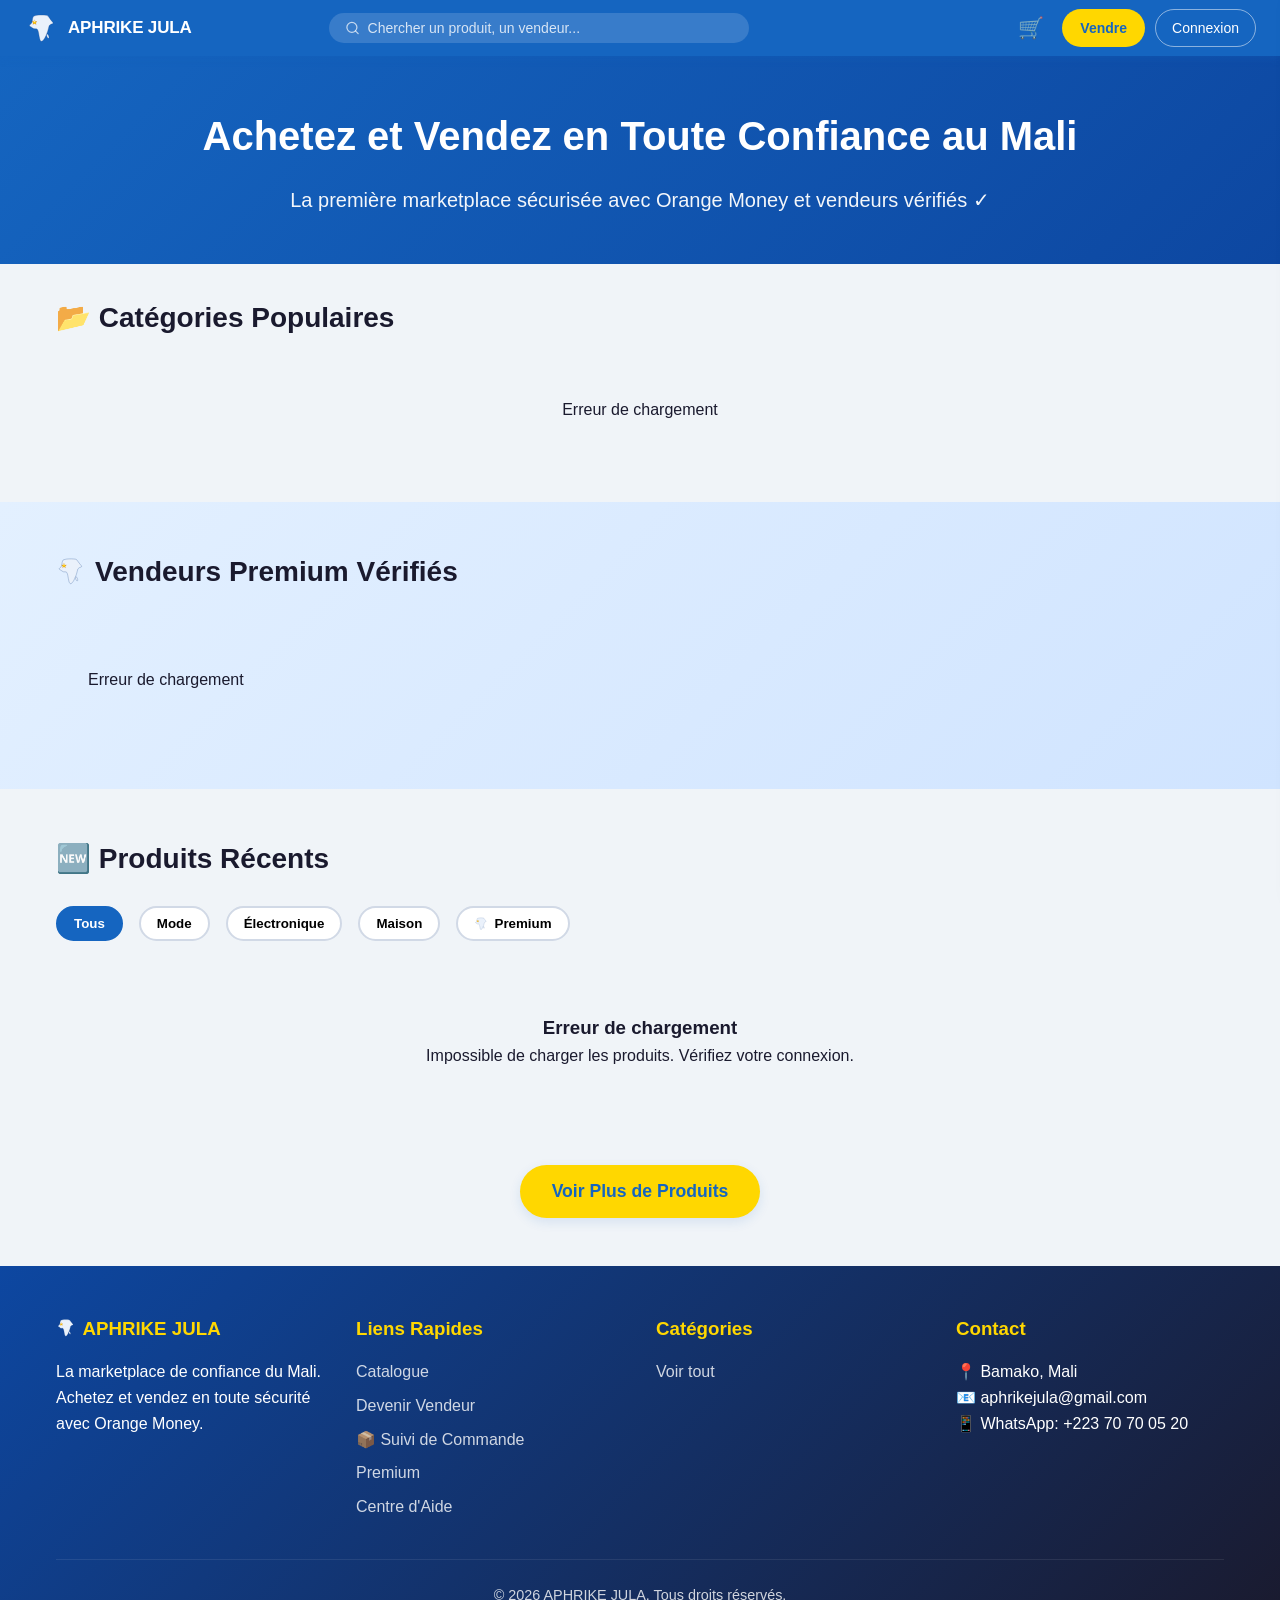
==== commit fd2b4263: "Update index.html" ====
--- a/static/index.html
+++ b/static/index.html
@@ -3,7 +3,7 @@
 <head>
     <meta charset="UTF-8">
     <meta name="viewport" content="width=device-width, initial-scale=1.0">
-    <title>APHRIKE JULA - Marché de Confiance du Mali 🇲🇱</title>
+    <title>APHRIKE JULA - Marché de Confiance du Mali</title>
     <link rel="stylesheet" href="styles.css">
 </head>
 <body>
@@ -11,7 +11,7 @@
     <nav class="aj-navbar" style="display:flex;align-items:center;gap:12px;padding:0 24px;height:56px;background:#1565C0;position:sticky;top:0;z-index:1000;box-shadow:0 2px 8px rgba(21,101,192,0.3);">
         <a href="index.html" class="aj-brand" style="display:flex;align-items:center;gap:10px;text-decoration:none;flex-shrink:0;">
             <div class="aj-logo">
-                <svg viewBox="0 0 220 250" width="34" height="34" style="vertical-align:middle" xmlns="http://www.w3.org/2000/svg" aria-label="APHRIKE JULA"><path d="M 54,40 C 70,30 110,28 150,32 C 158,33 164,38 168,46 C 175,56 182,66 196,82 C 200,87 200,92 194,94 C 184,96 176,100 170,108 C 166,120 164,135 158,152 C 152,170 146,184 138,198 C 130,212 122,222 114,223 C 108,223 104,216 101,206 C 97,192 95,176 92,160 C 90,150 88,142 84,136 C 81,131 76,130 70,131 C 60,132 52,130 46,124 C 40,118 38,118 30,114 C 24,111 24,104 30,100 C 40,94 44,86 46,74 C 47,62 48,50 54,40 Z" fill="#EAF1FB" stroke="#0D3C82" stroke-width="2" stroke-linejoin="round"/><ellipse cx="160" cy="185" rx="7" ry="17" transform="rotate(-22 160 185)" fill="#EAF1FB" stroke="#0D3C82" stroke-width="1.6"/><g transform="translate(62,84)"><polygon points="0,-19 5.7,-6 19,-6 8,2.5 12.5,15.5 0,7.5 -12.5,15.5 -8,2.5 -19,-6 -5.7,-6" fill="#FFC400" stroke="#C77F00" stroke-width="1.5" stroke-linejoin="round"/><polygon points="0,-19 5.7,-6 0,-3" fill="#FFF3C4"/></g></svg>
+                <svg viewBox="0 0 220 250" width="34" height="34" style="vertical-align:middle" xmlns="http://www.w3.org/2000/svg" aria-label="APHRIKE JULA"><path d="M 54,40 C 70,30 110,28 150,32 C 158,33 164,38 168,46 C 175,56 182,66 196,82 C 200,87 200,92 194,94 C 184,96 176,100 170,108 C 166,120 164,135 158,152 C 152,170 146,184 138,198 C 130,212 122,222 114,223 C 108,223 104,216 101,206 C 97,192 95,176 92,160 C 90,150 88,142 84,136 C 81,131 76,130 70,131 C 60,132 52,130 46,124 C 40,118 38,118 30,114 C 24,111 24,104 30,100 C 40,94 44,86 46,74 C 47,62 48,50 54,40 Z" fill="#EAF1FB" stroke="#0D3C82" stroke-width="2" stroke-linejoin="round"/><ellipse cx="160" cy="185" rx="7" ry="17" transform="rotate(-22 160 185)" fill="#EAF1FB" stroke="#0D3C82" stroke-width="1.6"/><g transform="translate(62,84)"><polygon points="0,-19 5.7,-6 19,-6 8,2.5 12.5,15.5 0,7.5 -12.5,15.5 -8,2.5 -19,-6 -5.7,-6" fill="#F2A100" stroke="#A86604" stroke-width="1.3" stroke-linejoin="round"/><polygon points="0,-11.4 3.42,-3.6 11.4,-3.6 4.8,1.5 7.5,9.3 0,4.5 -7.5,9.3 -4.8,1.5 -11.4,-3.6 -3.42,-3.6" fill="#FFD400"/><polygon points="0,-19 5.7,-6 0,-3 -5.7,-6" fill="#FFF6C8" opacity="0.9"/><polygon points="17,-20 18.2,-16.2 22,-15 18.2,-13.8 17,-10 15.8,-13.8 12,-15 15.8,-16.2" fill="#FFFFFF" opacity="0.95"/><polygon points="-14,8 -13,11 -10,12 -13,13 -14,16 -15,13 -18,12 -15,11" fill="#FFFFFF" opacity="0.9"/><polygon points="16,7 16.7,9 19,9.7 16.7,10.4 16,12.5 15.3,10.4 13,9.7 15.3,9" fill="#FFF1B0" opacity="0.9"/></g></svg>
             </div>
             <span style="font-size:17px;font-weight:600;color:#fff;letter-spacing:-0.01em;white-space:nowrap;">APHRIKE JULA</span>
         </a>
@@ -33,7 +33,7 @@
     <!-- Hero Section -->
     <section class="hero">
         <div class="container">
-            <h1>🇲🇱 Achetez et Vendez en Toute Confiance au Mali</h1>
+            <h1>Achetez et Vendez en Toute Confiance au Mali</h1>
             <p>La première marketplace sécurisée avec Orange Money et vendeurs vérifiés ✓</p>
         </div>
     </section>
@@ -51,7 +51,7 @@
     <!-- Premium Vendors -->
     <section class="premium-vendors">
         <div class="container">
-            <h2 class="section-title"><svg viewBox="0 0 220 250" style="height:1.15em;width:auto;vertical-align:-0.22em;margin-right:3px" xmlns="http://www.w3.org/2000/svg" aria-label="APHRIKE JULA"><path d="M 54,40 C 70,30 110,28 150,32 C 158,33 164,38 168,46 C 175,56 182,66 196,82 C 200,87 200,92 194,94 C 184,96 176,100 170,108 C 166,120 164,135 158,152 C 152,170 146,184 138,198 C 130,212 122,222 114,223 C 108,223 104,216 101,206 C 97,192 95,176 92,160 C 90,150 88,142 84,136 C 81,131 76,130 70,131 C 60,132 52,130 46,124 C 40,118 38,118 30,114 C 24,111 24,104 30,100 C 40,94 44,86 46,74 C 47,62 48,50 54,40 Z" fill="#EAF1FB" stroke="#0D3C82" stroke-width="2" stroke-linejoin="round"/><ellipse cx="160" cy="185" rx="7" ry="17" transform="rotate(-22 160 185)" fill="#EAF1FB" stroke="#0D3C82" stroke-width="1.6"/><g transform="translate(62,84)"><polygon points="0,-19 5.7,-6 19,-6 8,2.5 12.5,15.5 0,7.5 -12.5,15.5 -8,2.5 -19,-6 -5.7,-6" fill="#FFC400" stroke="#C77F00" stroke-width="1.5" stroke-linejoin="round"/><polygon points="0,-19 5.7,-6 0,-3" fill="#FFF3C4"/></g></svg> Vendeurs Premium Vérifiés</h2>
+            <h2 class="section-title"><svg viewBox="0 0 220 250" style="height:1.15em;width:auto;vertical-align:-0.22em;margin-right:3px" xmlns="http://www.w3.org/2000/svg" aria-label="APHRIKE JULA"><path d="M 54,40 C 70,30 110,28 150,32 C 158,33 164,38 168,46 C 175,56 182,66 196,82 C 200,87 200,92 194,94 C 184,96 176,100 170,108 C 166,120 164,135 158,152 C 152,170 146,184 138,198 C 130,212 122,222 114,223 C 108,223 104,216 101,206 C 97,192 95,176 92,160 C 90,150 88,142 84,136 C 81,131 76,130 70,131 C 60,132 52,130 46,124 C 40,118 38,118 30,114 C 24,111 24,104 30,100 C 40,94 44,86 46,74 C 47,62 48,50 54,40 Z" fill="#EAF1FB" stroke="#0D3C82" stroke-width="2" stroke-linejoin="round"/><ellipse cx="160" cy="185" rx="7" ry="17" transform="rotate(-22 160 185)" fill="#EAF1FB" stroke="#0D3C82" stroke-width="1.6"/><g transform="translate(62,84)"><polygon points="0,-19 5.7,-6 19,-6 8,2.5 12.5,15.5 0,7.5 -12.5,15.5 -8,2.5 -19,-6 -5.7,-6" fill="#F2A100" stroke="#A86604" stroke-width="1.3" stroke-linejoin="round"/><polygon points="0,-11.4 3.42,-3.6 11.4,-3.6 4.8,1.5 7.5,9.3 0,4.5 -7.5,9.3 -4.8,1.5 -11.4,-3.6 -3.42,-3.6" fill="#FFD400"/><polygon points="0,-19 5.7,-6 0,-3 -5.7,-6" fill="#FFF6C8" opacity="0.9"/><polygon points="17,-20 18.2,-16.2 22,-15 18.2,-13.8 17,-10 15.8,-13.8 12,-15 15.8,-16.2" fill="#FFFFFF" opacity="0.95"/><polygon points="-14,8 -13,11 -10,12 -13,13 -14,16 -15,13 -18,12 -15,11" fill="#FFFFFF" opacity="0.9"/><polygon points="16,7 16.7,9 19,9.7 16.7,10.4 16,12.5 15.3,10.4 13,9.7 15.3,9" fill="#FFF1B0" opacity="0.9"/></g></svg> Vendeurs Premium Vérifiés</h2>
             <div class="vendors-scroll" id="premiumVendors">
                 <!-- Chargé dynamiquement via JS -->
                 <div class="loading">
@@ -71,7 +71,7 @@
                 <button class="filter-btn" onclick="filterByCategory('mode')">Mode</button>
                 <button class="filter-btn" onclick="filterByCategory('electronique')">Électronique</button>
                 <button class="filter-btn" onclick="filterByCategory('maison')">Maison</button>
-                <button class="filter-btn" onclick="filterByCategory('premium')"><svg viewBox="0 0 220 250" style="height:1.15em;width:auto;vertical-align:-0.22em;margin-right:3px" xmlns="http://www.w3.org/2000/svg" aria-label="APHRIKE JULA"><path d="M 54,40 C 70,30 110,28 150,32 C 158,33 164,38 168,46 C 175,56 182,66 196,82 C 200,87 200,92 194,94 C 184,96 176,100 170,108 C 166,120 164,135 158,152 C 152,170 146,184 138,198 C 130,212 122,222 114,223 C 108,223 104,216 101,206 C 97,192 95,176 92,160 C 90,150 88,142 84,136 C 81,131 76,130 70,131 C 60,132 52,130 46,124 C 40,118 38,118 30,114 C 24,111 24,104 30,100 C 40,94 44,86 46,74 C 47,62 48,50 54,40 Z" fill="#EAF1FB" stroke="#0D3C82" stroke-width="2" stroke-linejoin="round"/><ellipse cx="160" cy="185" rx="7" ry="17" transform="rotate(-22 160 185)" fill="#EAF1FB" stroke="#0D3C82" stroke-width="1.6"/><g transform="translate(62,84)"><polygon points="0,-19 5.7,-6 19,-6 8,2.5 12.5,15.5 0,7.5 -12.5,15.5 -8,2.5 -19,-6 -5.7,-6" fill="#FFC400" stroke="#C77F00" stroke-width="1.5" stroke-linejoin="round"/><polygon points="0,-19 5.7,-6 0,-3" fill="#FFF3C4"/></g></svg> Premium</button>
+                <button class="filter-btn" onclick="filterByCategory('premium')"><svg viewBox="0 0 220 250" style="height:1.15em;width:auto;vertical-align:-0.22em;margin-right:3px" xmlns="http://www.w3.org/2000/svg" aria-label="APHRIKE JULA"><path d="M 54,40 C 70,30 110,28 150,32 C 158,33 164,38 168,46 C 175,56 182,66 196,82 C 200,87 200,92 194,94 C 184,96 176,100 170,108 C 166,120 164,135 158,152 C 152,170 146,184 138,198 C 130,212 122,222 114,223 C 108,223 104,216 101,206 C 97,192 95,176 92,160 C 90,150 88,142 84,136 C 81,131 76,130 70,131 C 60,132 52,130 46,124 C 40,118 38,118 30,114 C 24,111 24,104 30,100 C 40,94 44,86 46,74 C 47,62 48,50 54,40 Z" fill="#EAF1FB" stroke="#0D3C82" stroke-width="2" stroke-linejoin="round"/><ellipse cx="160" cy="185" rx="7" ry="17" transform="rotate(-22 160 185)" fill="#EAF1FB" stroke="#0D3C82" stroke-width="1.6"/><g transform="translate(62,84)"><polygon points="0,-19 5.7,-6 19,-6 8,2.5 12.5,15.5 0,7.5 -12.5,15.5 -8,2.5 -19,-6 -5.7,-6" fill="#F2A100" stroke="#A86604" stroke-width="1.3" stroke-linejoin="round"/><polygon points="0,-11.4 3.42,-3.6 11.4,-3.6 4.8,1.5 7.5,9.3 0,4.5 -7.5,9.3 -4.8,1.5 -11.4,-3.6 -3.42,-3.6" fill="#FFD400"/><polygon points="0,-19 5.7,-6 0,-3 -5.7,-6" fill="#FFF6C8" opacity="0.9"/><polygon points="17,-20 18.2,-16.2 22,-15 18.2,-13.8 17,-10 15.8,-13.8 12,-15 15.8,-16.2" fill="#FFFFFF" opacity="0.95"/><polygon points="-14,8 -13,11 -10,12 -13,13 -14,16 -15,13 -18,12 -15,11" fill="#FFFFFF" opacity="0.9"/><polygon points="16,7 16.7,9 19,9.7 16.7,10.4 16,12.5 15.3,10.4 13,9.7 15.3,9" fill="#FFF1B0" opacity="0.9"/></g></svg> Premium</button>
             </div>
             
             <div class="products-grid" id="productsGrid">
@@ -94,7 +94,7 @@
         <div class="container">
             <div class="footer-content">
                 <div class="footer-section">
-                    <h3><svg viewBox="0 0 220 250" style="height:1.15em;width:auto;vertical-align:-0.22em;margin-right:3px" xmlns="http://www.w3.org/2000/svg" aria-label="APHRIKE JULA"><path d="M 54,40 C 70,30 110,28 150,32 C 158,33 164,38 168,46 C 175,56 182,66 196,82 C 200,87 200,92 194,94 C 184,96 176,100 170,108 C 166,120 164,135 158,152 C 152,170 146,184 138,198 C 130,212 122,222 114,223 C 108,223 104,216 101,206 C 97,192 95,176 92,160 C 90,150 88,142 84,136 C 81,131 76,130 70,131 C 60,132 52,130 46,124 C 40,118 38,118 30,114 C 24,111 24,104 30,100 C 40,94 44,86 46,74 C 47,62 48,50 54,40 Z" fill="#EAF1FB" stroke="#0D3C82" stroke-width="2" stroke-linejoin="round"/><ellipse cx="160" cy="185" rx="7" ry="17" transform="rotate(-22 160 185)" fill="#EAF1FB" stroke="#0D3C82" stroke-width="1.6"/><g transform="translate(62,84)"><polygon points="0,-19 5.7,-6 19,-6 8,2.5 12.5,15.5 0,7.5 -12.5,15.5 -8,2.5 -19,-6 -5.7,-6" fill="#FFC400" stroke="#C77F00" stroke-width="1.5" stroke-linejoin="round"/><polygon points="0,-19 5.7,-6 0,-3" fill="#FFF3C4"/></g></svg> APHRIKE JULA</h3>
+                    <h3><svg viewBox="0 0 220 250" style="height:1.15em;width:auto;vertical-align:-0.22em;margin-right:3px" xmlns="http://www.w3.org/2000/svg" aria-label="APHRIKE JULA"><path d="M 54,40 C 70,30 110,28 150,32 C 158,33 164,38 168,46 C 175,56 182,66 196,82 C 200,87 200,92 194,94 C 184,96 176,100 170,108 C 166,120 164,135 158,152 C 152,170 146,184 138,198 C 130,212 122,222 114,223 C 108,223 104,216 101,206 C 97,192 95,176 92,160 C 90,150 88,142 84,136 C 81,131 76,130 70,131 C 60,132 52,130 46,124 C 40,118 38,118 30,114 C 24,111 24,104 30,100 C 40,94 44,86 46,74 C 47,62 48,50 54,40 Z" fill="#EAF1FB" stroke="#0D3C82" stroke-width="2" stroke-linejoin="round"/><ellipse cx="160" cy="185" rx="7" ry="17" transform="rotate(-22 160 185)" fill="#EAF1FB" stroke="#0D3C82" stroke-width="1.6"/><g transform="translate(62,84)"><polygon points="0,-19 5.7,-6 19,-6 8,2.5 12.5,15.5 0,7.5 -12.5,15.5 -8,2.5 -19,-6 -5.7,-6" fill="#F2A100" stroke="#A86604" stroke-width="1.3" stroke-linejoin="round"/><polygon points="0,-11.4 3.42,-3.6 11.4,-3.6 4.8,1.5 7.5,9.3 0,4.5 -7.5,9.3 -4.8,1.5 -11.4,-3.6 -3.42,-3.6" fill="#FFD400"/><polygon points="0,-19 5.7,-6 0,-3 -5.7,-6" fill="#FFF6C8" opacity="0.9"/><polygon points="17,-20 18.2,-16.2 22,-15 18.2,-13.8 17,-10 15.8,-13.8 12,-15 15.8,-16.2" fill="#FFFFFF" opacity="0.95"/><polygon points="-14,8 -13,11 -10,12 -13,13 -14,16 -15,13 -18,12 -15,11" fill="#FFFFFF" opacity="0.9"/><polygon points="16,7 16.7,9 19,9.7 16.7,10.4 16,12.5 15.3,10.4 13,9.7 15.3,9" fill="#FFF1B0" opacity="0.9"/></g></svg> APHRIKE JULA</h3>
                     <p>La marketplace de confiance du Mali. Achetez et vendez en toute sécurité avec Orange Money.</p>
                 </div>
                 
@@ -122,7 +122,7 @@
             </div>
             
             <div class="footer-bottom">
-                <p>&copy; 2026 APHRIKE JULA. Tous droits réservés. 🇲🇱</p>
+                <p>&copy; 2026 APHRIKE JULA. Tous droits réservés.</p>
             </div>
         </div>
     </footer>
